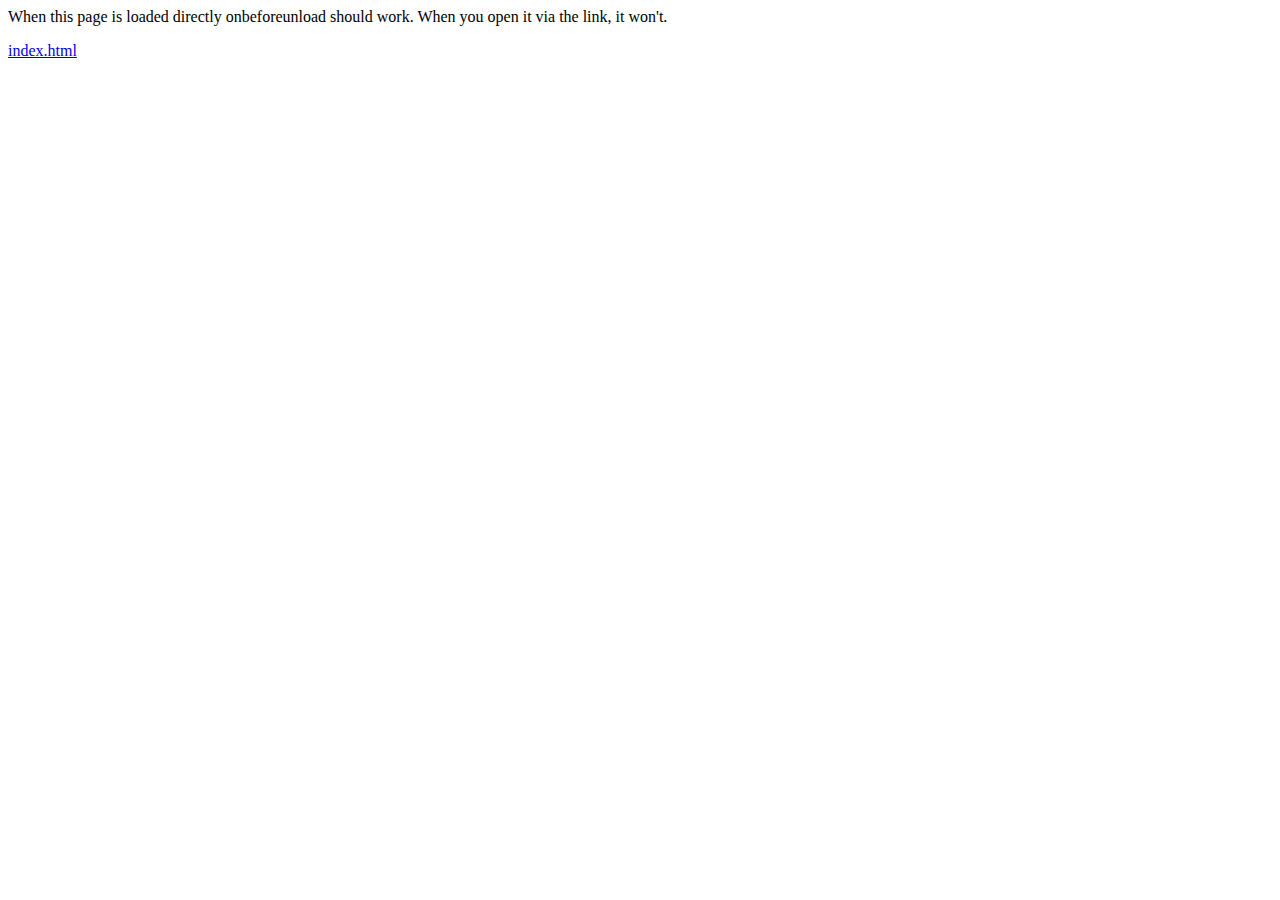
==== index.html @ 669faedf "Create index.html with onbeforeunload repro." ====
<!DOCTYPE html PUBLIC "-//W3C//DTD HTML 4.01 Transitional//EN">
<html>
 <head>
   <title>onbeforeunload repro</title>
   <script type="text/javascript">
     window.onbeforeunload = function () {
       return 'onbeforeunload fired'; 
     };
   </script>
 </head>
 <body>
 <p>When this page is loaded directly onbeforeunload should work. When you open it via the link, it won't.</p>
 <a href="index.html" target="_blank">index.html</a>
 </body>
 </html>
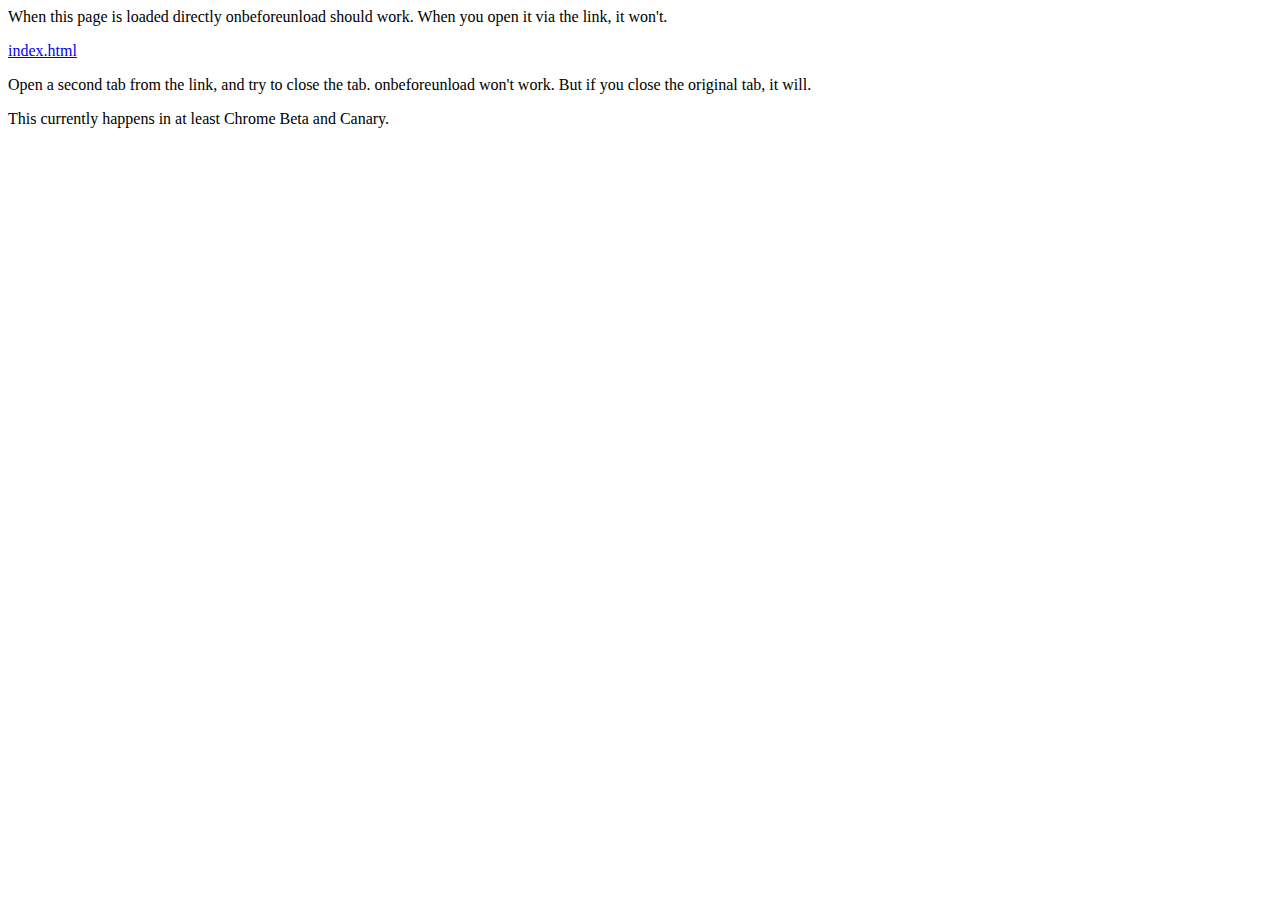
==== commit b97f30e8: "Update index.html" ====
--- a/index.html
+++ b/index.html
@@ -5,11 +5,15 @@
    <script type="text/javascript">
      window.onbeforeunload = function () {
        return 'onbeforeunload fired'; 
-     };
+     }.bind(this);
    </script>
  </head>
  <body>
  <p>When this page is loaded directly onbeforeunload should work. When you open it via the link, it won't.</p>
  <a href="index.html" target="_blank">index.html</a>
+ 
+ <p>Open a second tab from the link, and try to close the tab. onbeforeunload won't work. But if you close the original tab, it will.</p>
+ 
+ <p>This currently happens in at least Chrome Beta and Canary.</p>
  </body>
  </html>
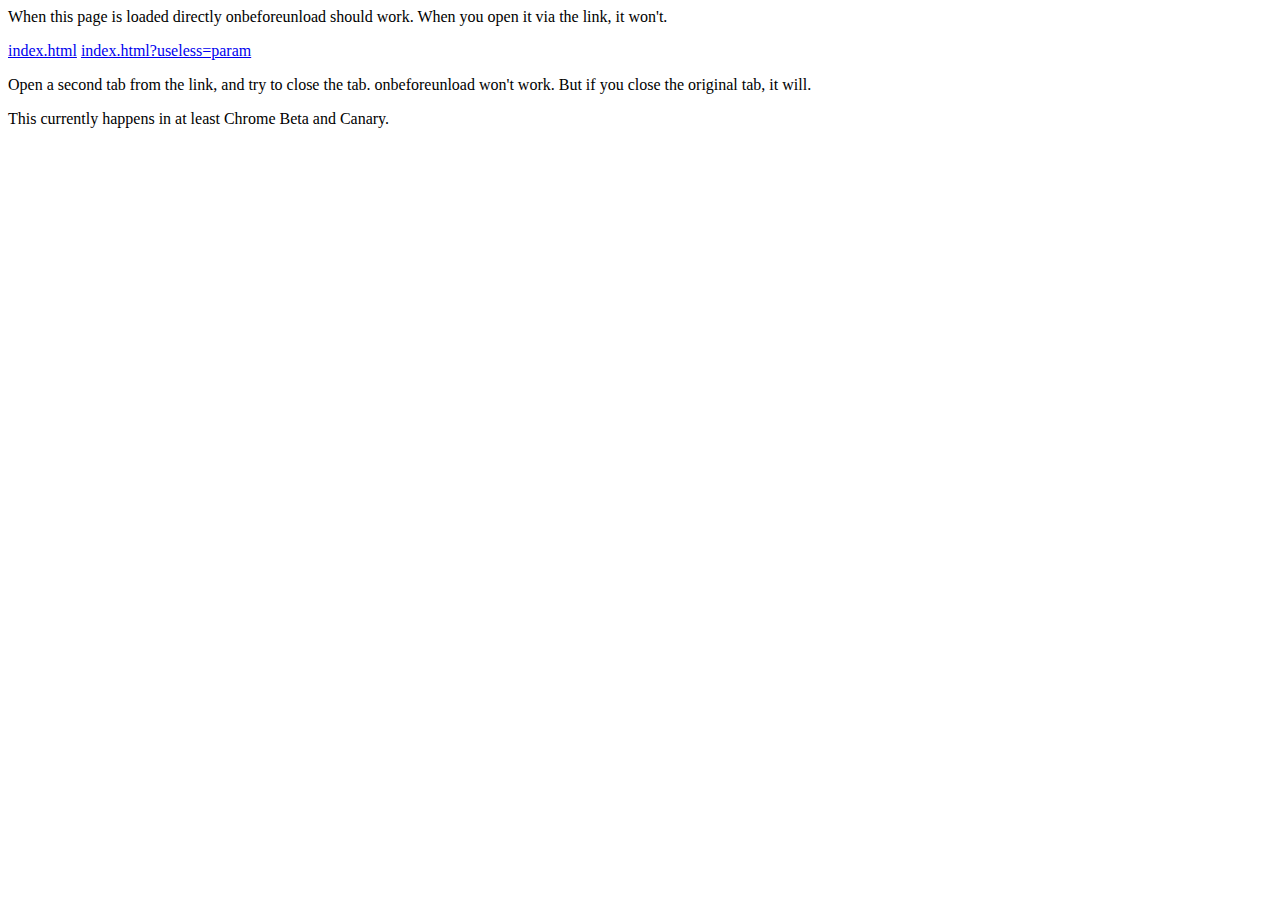
==== commit 53b28065: "Update index.html" ====
--- a/index.html
+++ b/index.html
@@ -11,6 +11,7 @@
  <body>
  <p>When this page is loaded directly onbeforeunload should work. When you open it via the link, it won't.</p>
  <a href="index.html" target="_blank">index.html</a>
+ <a href="index.html?useless=param" target="_blank">index.html?useless=param</a>
  
  <p>Open a second tab from the link, and try to close the tab. onbeforeunload won't work. But if you close the original tab, it will.</p>
  
